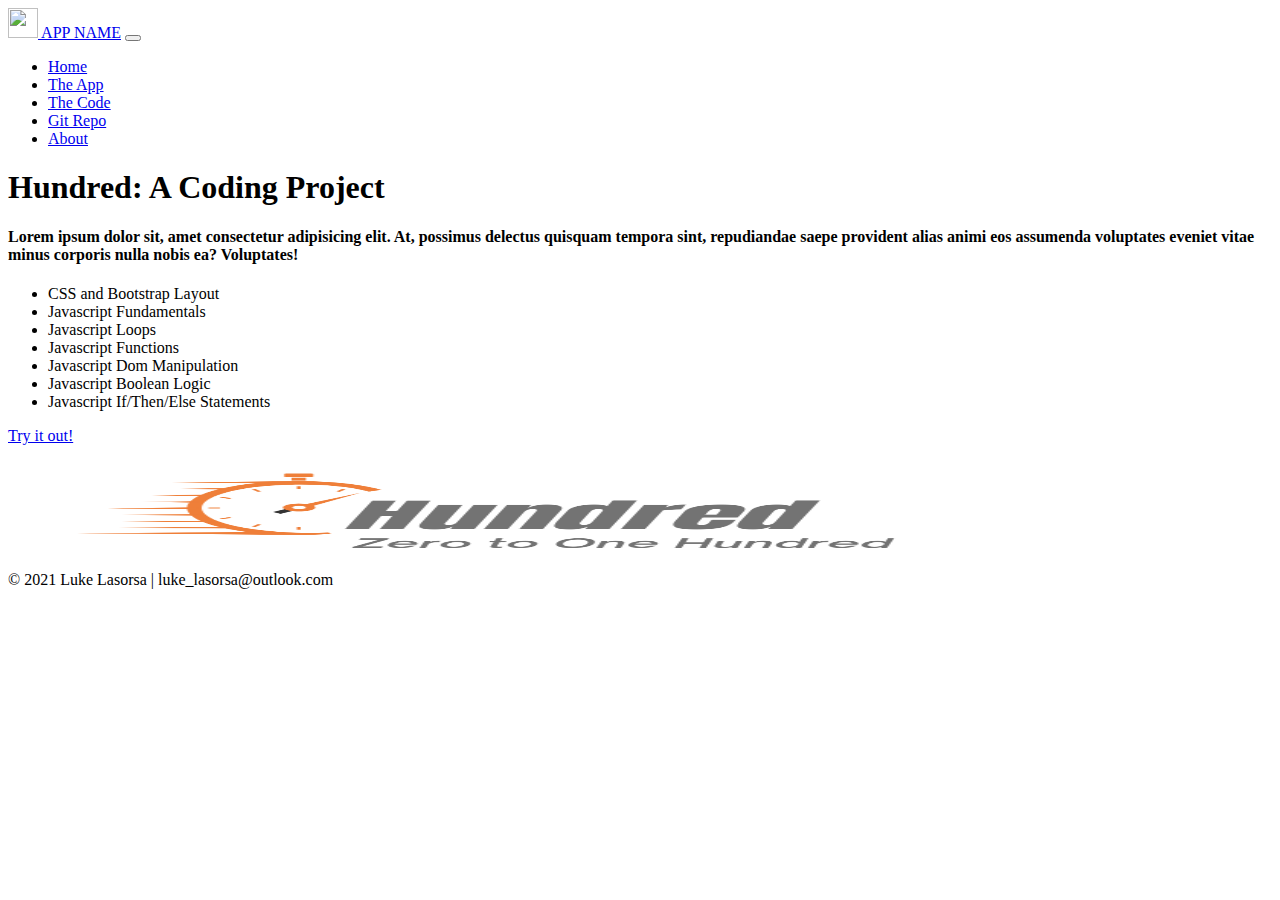
==== index.html @ a6d5095c "Initial Commit" ====
<!doctype html>
<html lang="en" class="h-100">
<head>
    <title>App Name: A coding project</title>
    <!-- Required meta tags -->
    <meta charset="utf-8">
    <meta name="viewport" content="width=device-width, initial-scale=1, shrink-to-fit=no">

    <!-- Bootstrap CSS -->
    <link href="https://cdn.jsdelivr.net/npm/bootstrap@5.1.1/dist/css/bootstrap.min.css" rel="stylesheet"
        integrity="sha384-F3w7mX95PdgyTmZZMECAngseQB83DfGTowi0iMjiWaeVhAn4FJkqJByhZMI3AhiU" crossorigin="anonymous">
    <script src="https://kit.fontawesome.com/5db21ba9c6.js" crossorigin="anonymous"></script>
    <link href="/css/site.css" rel="stylesheet">
    <link rel="icon" type="image/png" href="/img/favicon.png" class="background-color:transparent">

</head>

<body class="d-flex flex-column h-100">
<!-- nav section -->
<nav class="navbar navbar-expand-md navbar-dark fixed-top bg-dark">
    <div class="container-fluid">
        <a class="navbar-brand" href="#"><img src="/Img/favicon.png" width="30" height="30" class="d-inline-block align-text-top"> APP NAME</a>
        <button class="navbar-toggler" type="button" data-bs-toggle="collapse" data-bs-target="#navbarCollapse"
            aria-controls="navbarCollapse" aria-expanded="false" aria-label="Toggle navigation">
            <span class="navbar-toggler-icon"></span>
        </button>
        <div class="collapse navbar-collapse" id="navbarCollapse">
            <ul class="navbar-nav me-auto mb-2 mb-md-0">
                <li class="nav-item">
                    <a class="nav-link active" aria-current="page" href="/index.html">Home</a>
                </li>
                <li class="nav-item">
                    <a class="nav-link" href="/app.html">The App</a>
                </li>
                <li class="nav-item">
                    <a class="nav-link" href="/code.html">The Code</a>
                </li>
                <li class="nav-item">
                    <a class="nav-link" target="_blank" href="#">Git Repo</a>
                </li>
                <li class="nav-item">
                    <a class="nav-link" target="_blank" href="#">About</a>
                </li>
                
            </ul>
        </div>
    </div>
</nav>
<!-- main section -->
    <main class="flex-shrink-0">
       <div class="container col-xxl-8 px-4 py-5">
           <div class="row row-cols-1 row-cols-lg-2 g-5 py-5">
               <div class="col order-last order-lg-first">
                   <h1 class="display-5 fw-bold 1h-1 mb-3">Hundred: A Coding Project</h1>
                   <h4 class="lead">Lorem ipsum dolor sit, amet consectetur adipisicing elit. At, possimus delectus quisquam tempora sint, repudiandae saepe provident alias animi eos assumenda voluptates eveniet vitae minus corporis nulla nobis ea? Voluptates!</h4>
                   <ul class="fa-ul pt-2 checklist">
                       <li><span class="fa-li"><i class="fas fa-check-square"></i></span>CSS and Bootstrap Layout</li>
                       <li><span class="fa-li"><i class="fas fa-check-square"></i></span>Javascript Fundamentals</li>
                       <li><span class="fa-li"><i class="fas fa-check-square"></i></span>Javascript Loops</li>
                       <li><span class="fa-li"><i class="fas fa-check-square"></i></span>Javascript Functions</li>
                       <li><span class="fa-li"><i class="fas fa-check-square"></i></span>Javascript Dom Manipulation</li>
                       <li><span class="fa-li"><i class="fas fa-check-square"></i></span>Javascript Boolean Logic</li>
                       <li><span class="fa-li"><i class="fas fa-check-square"></i></span>Javascript If/Then/Else Statements</li>
                   </ul>
                   <div>
                       <a type="button" class="btn btn-outline-dark btn-lg px-4 me-md-2" href="app.html">Try it out!</a>
                   </div>
                   <h5 class="fw-bold mt-5">
                       <div class="d-flex">
                           <div class="row">
                               <div class="col"><i class="fab fa-js-square fa-4x jsicon"></i></div>
                               <div class="col"><i class="fab fa-bootstrap fa-4x bsicon"></i></div>
                               <div class="col"><i class="fab fa-html5 fa-4x html5icon"></i></div>
                               <div class="col"><i class="fab fa-css3-alt fa-4x cssicon"></i></div>
                           </div>
                       </div>
                   </h5>
               </div>
               <div class="col align-self-center">
                   <img src="IMG/Hundred.png" class="img-fluid center-block d-block mx-auto" alt="App logo" width="1000" height="100">
               </div>
           </div>
       </div>
    </main>
<!-- footer section -->
    <footer class="footer mt-auto py-3">
        <div class="container-fluid">
            <div class="row row-cols-1 row-cols-lg-3 gy-2 justify-content-center align-items-center">
                <div class="col order-last order-lg-first text-light">
                    <div><span class="text-muted">&copy; 2021</span> Luke Lasorsa | luke_lasorsa@outlook.com</div>
                </div>
                <div class="col text-light d-flex justify-content-start justify-content-lg-center">
                    <img src="/img/luke las rsa.png" alt="" height="30"></img>
                </div>
                <div class="col d-flex text-light justify-content-start justify-content-lg-end">
                    <div class="row">
                        <div class="col social"><a href="#"><i class="fab fa-linkedin-in "></i></a></div>
                        <div class="col social"><a href="#"><i class="fa fa-github" aria-hidden="true"></i></a></div>
                        <div class="col social"><a href="#"><i class="fab fa-twitter"></i></div>
                    </div> 
                </div>
            </div>
        </div>
    </footer>
    <!-- Bootstrap JS -->
    <script src="https://cdn.jsdelivr.net/npm/bootstrap@5.1.1/dist/js/bootstrap.bundle.min.js"
        integrity="sha384-/bQdsTh/da6pkI1MST/rWKFNjaCP5gBSY4sEBT38Q/9RBh9AH40zEOg7Hlq2THRZ" crossorigin="anonymous">
    </script>
</body>

</html>
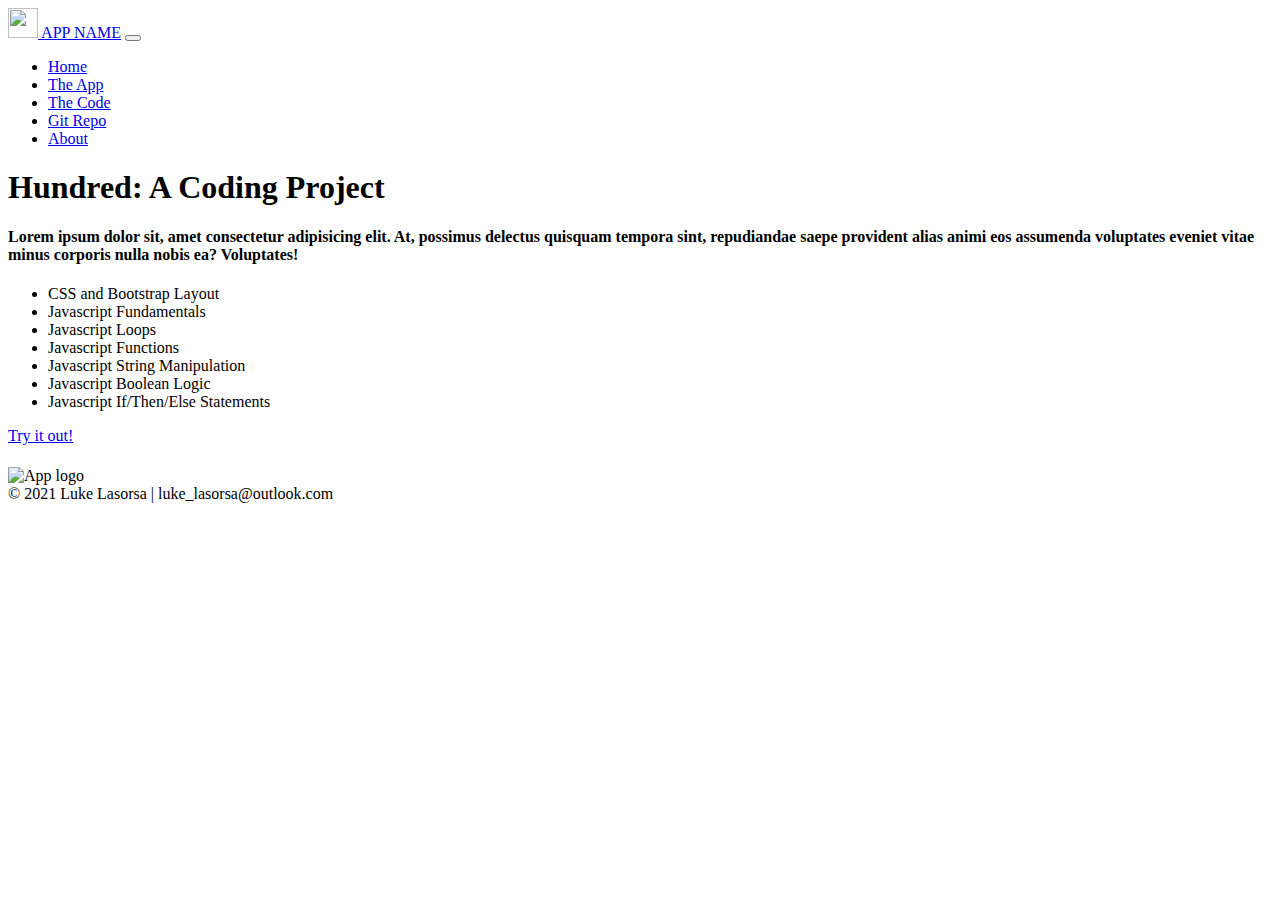
==== commit e583b9de: "changes to base" ====
--- a/index.html
+++ b/index.html
@@ -17,7 +17,7 @@
 
 <body class="d-flex flex-column h-100">
 <!-- nav section -->
-<nav class="navbar navbar-expand-md navbar-dark fixed-top bg-dark">
+<nav class="navbar navbar-expand-md navbar-dark fixed-top">
     <div class="container-fluid">
         <a class="navbar-brand" href="#"><img src="/Img/favicon.png" width="30" height="30" class="d-inline-block align-text-top"> APP NAME</a>
         <button class="navbar-toggler" type="button" data-bs-toggle="collapse" data-bs-target="#navbarCollapse"
@@ -58,7 +58,7 @@
                        <li><span class="fa-li"><i class="fas fa-check-square"></i></span>Javascript Fundamentals</li>
                        <li><span class="fa-li"><i class="fas fa-check-square"></i></span>Javascript Loops</li>
                        <li><span class="fa-li"><i class="fas fa-check-square"></i></span>Javascript Functions</li>
-                       <li><span class="fa-li"><i class="fas fa-check-square"></i></span>Javascript Dom Manipulation</li>
+                       <li><span class="fa-li"><i class="fas fa-check-square"></i></span>Javascript String Manipulation</li>
                        <li><span class="fa-li"><i class="fas fa-check-square"></i></span>Javascript Boolean Logic</li>
                        <li><span class="fa-li"><i class="fas fa-check-square"></i></span>Javascript If/Then/Else Statements</li>
                    </ul>
@@ -94,8 +94,8 @@
                 </div>
                 <div class="col d-flex text-light justify-content-start justify-content-lg-end">
                     <div class="row">
-                        <div class="col social"><a href="#"><i class="fab fa-linkedin-in "></i></a></div>
-                        <div class="col social"><a href="#"><i class="fa fa-github" aria-hidden="true"></i></a></div>
+                        <div class="col social"><a href="https://www.linkedin.com/in/luke-lasorsa-8b376bb0/"><i class="fab fa-linkedin-in "></i></a></div>
+                        <div class="col social"><a href="https://github.com/luke-las"><i class="fa fa-github" aria-hidden="true"></i></a></div>
                         <div class="col social"><a href="#"><i class="fab fa-twitter"></i></div>
                     </div> 
                 </div>
